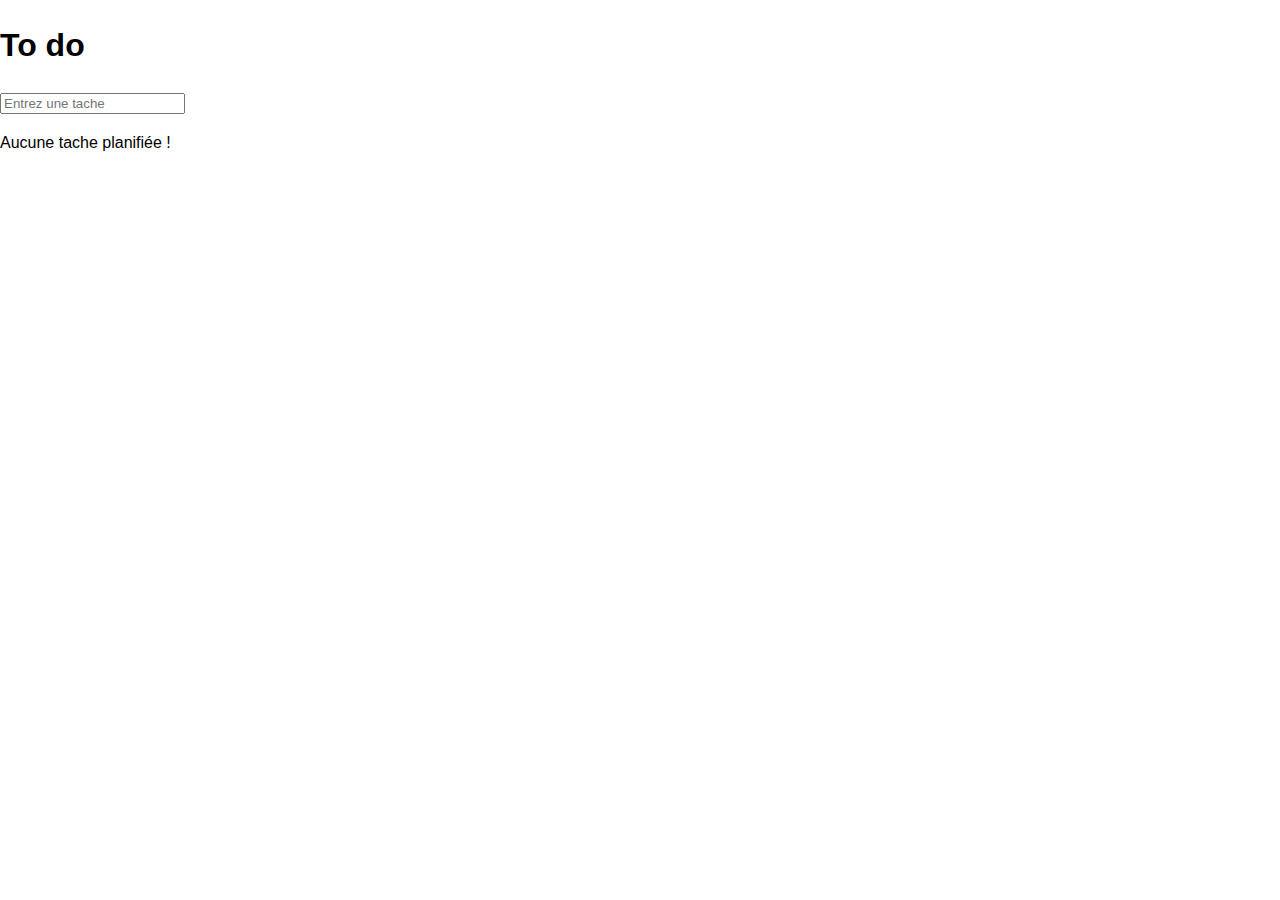
==== to-do-list/index.html @ ed18f9a2 "first commit" ====
<!DOCTYPE html>
<html lang="fr">
<head>
    <meta charset="UTF-8">
    <meta http-equiv="X-UA-Compatible" content="IE=edge">
    <meta name="viewport" content="width=device-width, initial-scale=1.0">
    <link rel="stylesheet" href="./css/style.css">
    <script src="./js/app.js" defer></script>
    <title>Document</title>
</head>
<body>
    <h1>To do</h1>
    <input id="todo-add" type="text" placeholder="Entrez une tache">
    <div class="results">
        <ul class="todolist" id="todolist">
            <!-- <li class="todo">Tache 1</li>
            <li class="todo">Tache 2</li>
            <li class="todo">Tache 3</li> -->
        </ul>

        <p id="status">Aucune tache planifiée !</p>
    </div>
</body>
</html>
---- to-do-list/css/style.css ----
*,
*::after,
*::before {
    box-sizing: border-box;
}

body {
    margin: 0;
    padding: 0;
    line-height: 1.5;
    font-family: Helvetica, sans-serif;
}

ul.todolist {
    padding: 0;
    list-style-type: none;
}
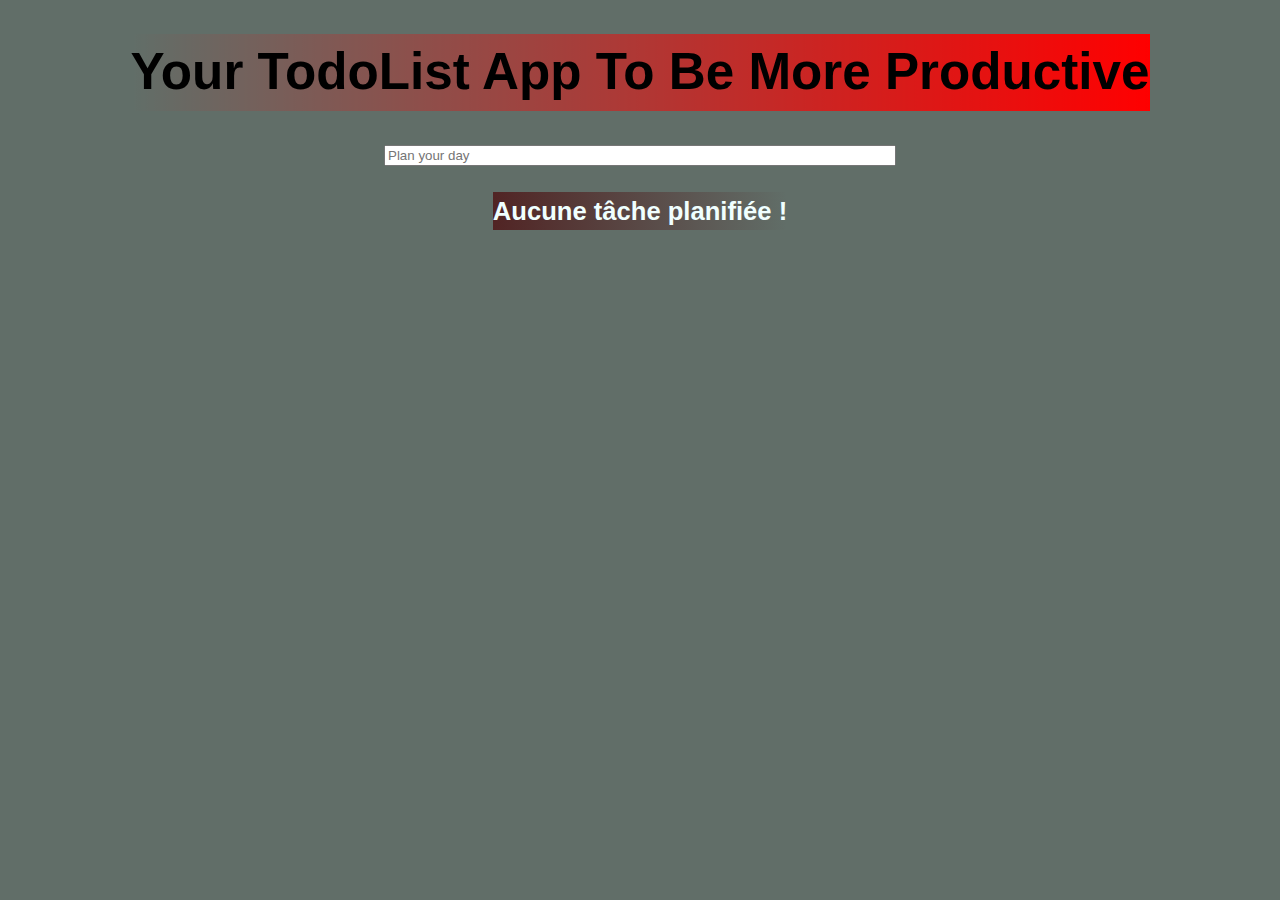
==== commit 23d7323c: "hj" ====
--- a/to-do-list/index.html
+++ b/to-do-list/index.html
@@ -9,8 +9,8 @@
     <title>Document</title>
 </head>
 <body>
-    <h1>To do</h1>
-    <input id="todo-add" type="text" placeholder="Entrez une tache">
+    <h1>Your TodoList App To Be More Productive</h1>
+    <input id="todo-add" type="text" placeholder="Plan your day">
     <div class="results">
         <ul class="todolist" id="todolist">
             <!-- <li class="todo">Tache 1</li>
@@ -18,7 +18,7 @@
             <li class="todo">Tache 3</li> -->
         </ul>
 
-        <p id="status">Aucune tache planifiée !</p>
+        <p id="status" class="pstatus">Aucune tâche planifiée !</p>
     </div>
 </body>
 </html>--- a/to-do-list/css/style.css
+++ b/to-do-list/css/style.css
@@ -9,6 +9,20 @@
     padding: 0;
     line-height: 1.5;
     font-family: Helvetica, sans-serif;
+    display: flex;
+    flex-direction: column;
+    align-items: center;
+    justify-content: center;
+    background-color: #616e68;
+}
+
+h1 {
+    font-size: 4vw;
+    background-image: linear-gradient(to right, rgba(255,0,0,0), rgba(255,0,0,1));
+}
+
+input {
+    width: 40vw;
 }
 
 ul.todolist {
@@ -16,3 +30,58 @@
     list-style-type: none;
 }
 
+ul li {
+    cursor: pointer;
+    position: relative;
+    padding: 12px 8px 12px 40px;
+    font-size: 14px;
+    font-weight: normal;
+    width: 40vw;
+
+}
+
+.pstatus {
+    font-size: 2vw;
+    background-image: linear-gradient(to left, rgba(236, 31, 31, 0), rgb(81, 36, 36));
+    color: azure;
+    font-weight: bold;
+}
+
+/*  */
+/* .checked {
+} */
+
+.checked::before {
+    content: "";
+    position: absolute;
+    border-style: solid;
+    border-width: 0 2px 2px 0;
+    top: 14px;
+    left: 16px;
+    text-decoration: line-through;
+    transform: rotate(45deg);
+    height: 15px;
+    width: 7px;
+}
+
+ul li {
+    font-size: 1rem;
+    font-weight: bolder;
+    background: rgb(51, 102, 145);
+    color: #fff;
+}
+
+/* .cercle {
+} */
+
+.cercle::before {
+    content: "";
+    position: absolute;
+    border: solid;
+    border-width: 2px 2px 2px 2px;
+    top: 14px;
+    left: 16px;
+    width: 20px;
+    height: 20px;
+    border-radius: 10px;  
+}
